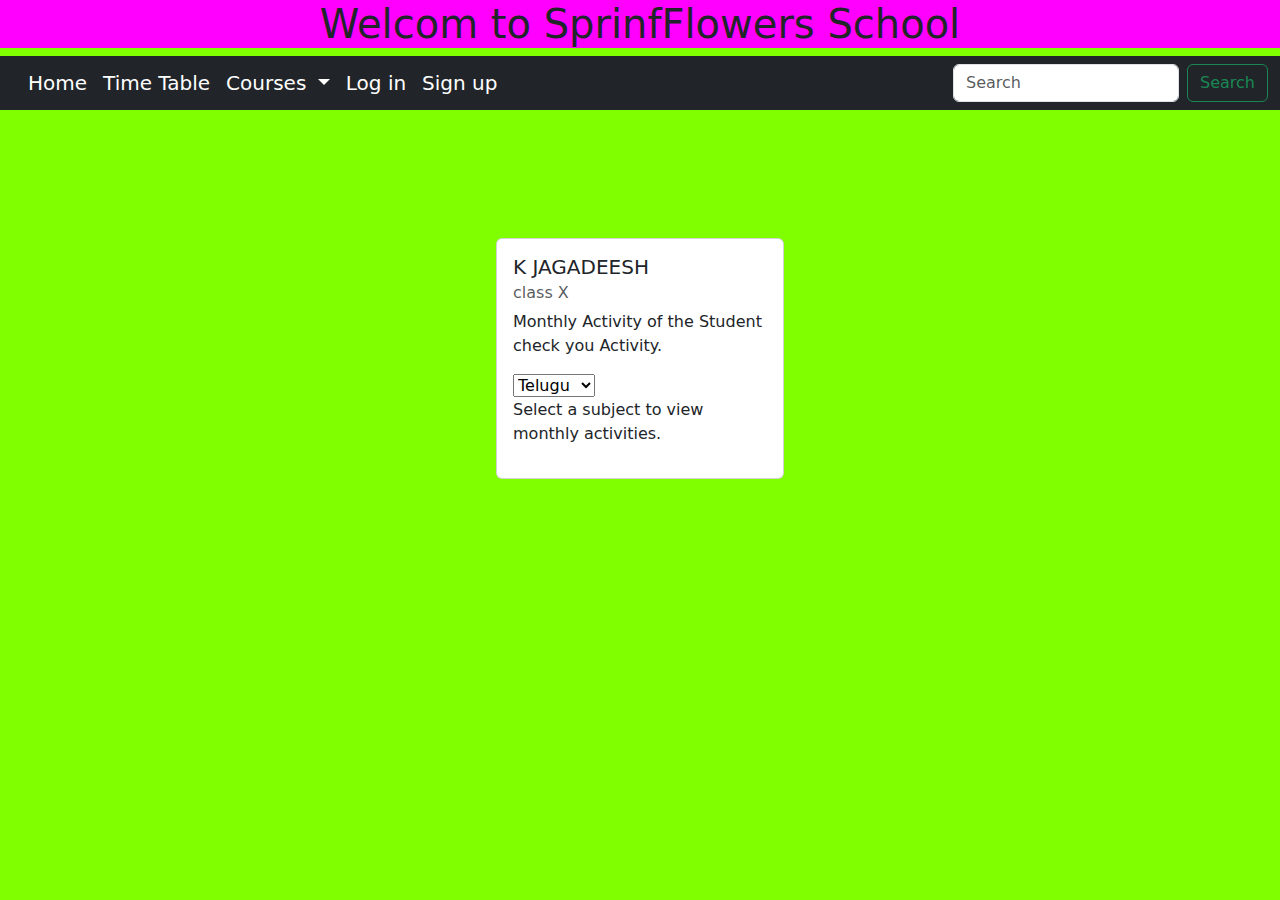
==== Act.html @ 94a82082 "Add files via upload" ====
<!DOCTYPE html>
<html lang="en">
<head>
    <meta charset="UTF-8">
    <meta name="viewport" content="width=device-width, initial-scale=1.0">
    <title>Spring Flowers School - Student Login</title>
    <link href="https://cdn.jsdelivr.net/npm/bootstrap@5.3.3/dist/css/bootstrap.min.css" rel="stylesheet" integrity="sha384-QWTKZyjpPEjISv5WaRU9OFeRpok6YctnYmDr5pNlyT2bRjXh0JMhjY6hW+ALEwIH" crossorigin="anonymous">
  
    <link rel="stylesheet" href="home.css">
</head>
<body>
    <h1 class="header">Welcom to SprinfFlowers School</h1>
    <nav  class="navbar navbar-expand-lg navbar-dark bg-dark">
        <div class="container-fluid">
          <a class="navbar-brand  " href="#"></a>
          <button class="navbar-toggler" type="button" data-bs-toggle="collapse" data-bs-target="#navbarSupportedContent" aria-controls="navbarSupportedContent" aria-expanded="false" aria-label="Toggle navigation">
            <span class="navbar-toggler-icon"></span>
          </button>
          <div class="collapse navbar-collapse" id="navbarSupportedContent">
            <ul class="navbar-nav me-auto mb-2 mb-lg-0">
              <li class="nav-item">
                
          <a class="navbar-brand " href="#">Home</a>
              </li>
              <li class="nav-item">
                
          <a class="navbar-brand " href="#">Time Table</a>
              </li>
              <li class="nav-item dropdown">
                <a class="navbar-brand  dropdown-toggle" href="#" role="button" data-bs-toggle="dropdown" aria-expanded="false">
                  Courses
                </a>
                
                <ul class="dropdown-menu">
                  <li><a class="dropdown-item" href="#">High school</a></li>
                  <li><a class="dropdown-item" href="#">10+</a></li>
                  <li><hr class="dropdown-divider"></li>
                  <li><a class="dropdown-item" href="#">High studes</a></li>
                </ul>
              </li>
              <li class="nav-item">
                <a class="navbar-brand  " aria-disabled="true">Log in</a>
              </li>
              <li class="nav-item">
                <a class="navbar-brand  " aria-disabled="true">Sign up</a>
              </li>
            </ul>
            <form class="d-flex" role="search">
              <input class="form-control me-2" type="search" placeholder="Search" aria-label="Search">
              <button class="btn btn-outline-success" type="submit">Search</button>
            </form>
          </div>
        </div>
      </nav>

      <div class="card" style="width: 18rem;">
        <div class="card-body">
          <h5 class="card-title">K JAGADEESH</h5>
          <h6 class="card-subtitle mb-2 text-body-secondary">class X</h6>
          <p class="card-text">Monthly Activity of the Student check you Activity.</p>




          <select id="activitySelect">
            <option value="Telugu">Telugu</option>
            <option value="Hindi">Hindi</option>
            <option value="English">English</option>
            <option value="Maths">Maths</option>
            <option value="Physics">Physics</option>
            <option value="Social">Social</option>
        </select>
        <p id="activityInfo">Select a subject to view monthly activities.</p>
    
        
        </div>
        </div>




      
      

      
 
    <script src="/projrct/student.js"></script>
    <script src="https://cdn.jsdelivr.net/npm/bootstrap@5.3.3/dist/js/bootstrap.bundle.min.js" integrity="sha384-YvpcrYf0tY3lHB60NNkmXc5s9fDVZLESaAA55NDzOxhy9GkcIdslK1eN7N6jIeHz" crossorigin="anonymous"></script>
 
</body>
</html>
---- home.css ----
.header{
    text-align: center;
    background-color: fuchsia;
}
.navbar >a{
   color: aliceblue;
}
.h1tag{
    text-align: center;
   margin-top: 10%;
}
body{
    background-color: chartreuse;
}
.card{
    margin: auto;
    margin-top: 10%;
}
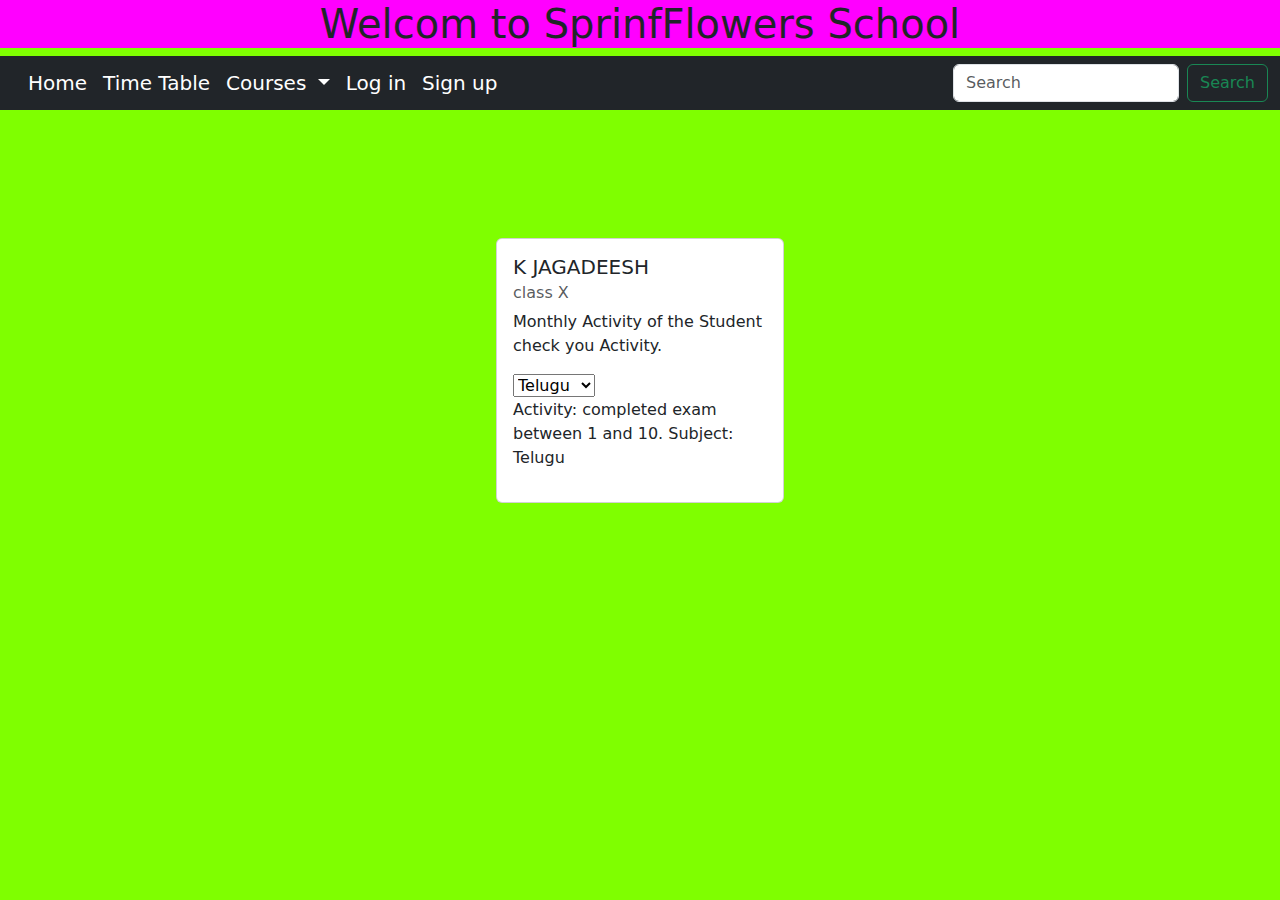
==== commit 02e1d1dd: "Update Act.html" ====
--- a/Act.html
+++ b/Act.html
@@ -39,10 +39,10 @@
                 </ul>
               </li>
               <li class="nav-item">
-                <a class="navbar-brand  " aria-disabled="true">Log in</a>
+                <a class="navbar-brand  "href="/stdlogin.html" aria-disabled="true">Log in</a>
               </li>
               <li class="nav-item">
-                <a class="navbar-brand  " aria-disabled="true">Sign up</a>
+                <a class="navbar-brand  "href="/signup.html" aria-disabled="true">Sign up</a>
               </li>
             </ul>
             <form class="d-flex" role="search">
@@ -84,7 +84,7 @@
 
       
  
-    <script src="/projrct/student.js"></script>
+    <script src="/student.js"></script>
     <script src="https://cdn.jsdelivr.net/npm/bootstrap@5.3.3/dist/js/bootstrap.bundle.min.js" integrity="sha384-YvpcrYf0tY3lHB60NNkmXc5s9fDVZLESaAA55NDzOxhy9GkcIdslK1eN7N6jIeHz" crossorigin="anonymous"></script>
  
 </body>
